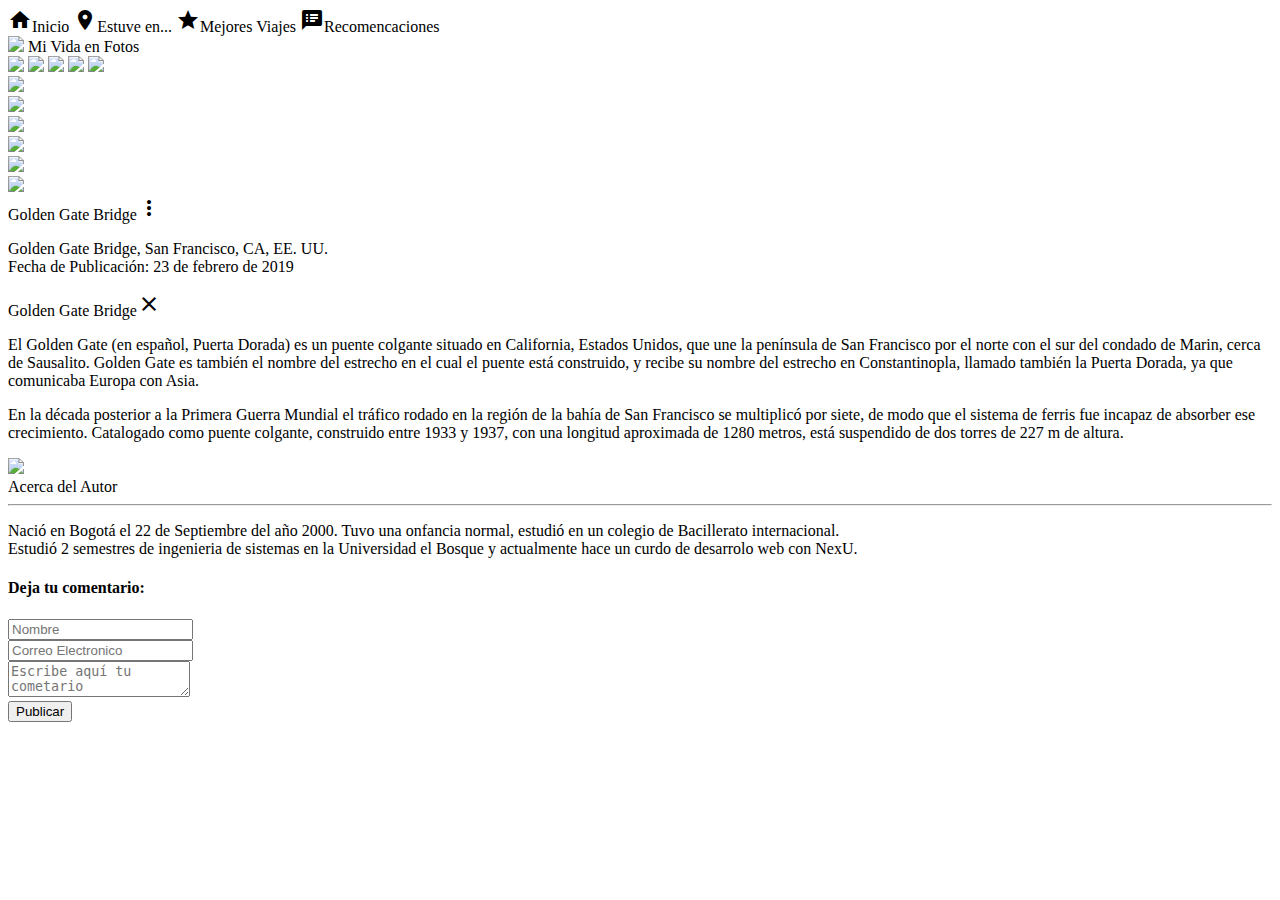
==== Turismo-Materialize/index.html @ 440664f8 "Descompresión de carpetas y archivos" ====
<!DOCTYPE html>
  <html>
    <head>
      <!--Import Google Icon Font-->
      <link href="https://fonts.googleapis.com/icon?family=Material+Icons" rel="stylesheet">
      <!--Import materialize.css-->
      <link type="text/css" rel="stylesheet" href="css/materialize.min.css"  media="screen,projection"/>
      <link rel="stylesheet" type="text/css" href="css/estilos.css" media="screen,projection">
      <!--Let browser know website is optimized for mobile-->
      <meta name="viewport" content="width=device-width, initial-scale=1.0"/>
      <title>Blog de Turismo</title>
    </head>

    <body>
      <div class="row">
        <header class="teal lighten-2 encabezado">
          <div class="row">
            <div class="col s12 m12 l12 right-align menu-navbar">
              <a class="waves-effect waves-light btn btn-menu"><i class="material-icons icono-btn">home</i><span class="hide-on-small-only">Inicio</span></a>
              <a class="waves-effect waves-light btn btn-menu"><i class="material-icons icono-btn">location_on</i><span class="hide-on-small-only">Estuve en...</span></a>
              <a class="waves-effect waves-light btn btn-menu"><i class="material-icons icono-btn">star</i><span class="hide-on-small-only">Mejores Viajes</span></a>
              <a class="waves-effect waves-light btn btn-menu"><i class="material-icons icono-btn">speaker_notes</i><span class="hide-on-small-only">Recomencaciones</span></a>
            </div>
            <div class="col l5 m12 s12 valign-wrapper white-text img-slogan">
              <img src="img/logo.png" class="white-text img-responsive logo">
              <span class="right-align titulo-slogan">Mi Vida en Fotos</span>
            </div>
        </div>    
        </header>
      <div class="row cuerpo">
        <div class="col s1 hide-on-med-and-down social-menu">
              <a href="#!" class="collection-item"><img src="img/facebook.svg" class="img-responsive"></a>
              <a href="#!" class="collection-item"><img src="img/instagram.svg" class="img-responsive"></a>
              <a href="#!" class="collection-item"><img src="img/twitter.svg" class="img-responsive"></a>
              <a href="#!" class="collection-item"><img src="img/youtube.svg" class="img-responsive"></a>
              <a href="#!" class="collection-item"><img src="img/pinterest.svg" class="img-responsive"></a>
        </div>
        <div class="col s11 m11 s12">
          <div class="row">
            <div class="col s4 m4 s12">
              <div class="row">
                <img src="img/paisaje1.jpg" class="img-responsive z-depth-5 col-imagenes1">
              </div>
              <div class="row">
                <img src="img/paisaje2.jpg" class="img-responsive  z-depth-5 col-imagenes1">
              </div>
            </div>
            <div class="col s4 m4 s12">
              <img src="img/paisaje3.jpg" class="img-responsive  z-depth-5 col-imagenes2">
            </div>
            <div class="col s4 m4 s12">
              <div class="row">
                <img src="img/paisaje4.png" class="img-responsive z-depth-5 col-imagenes1">
              </div>
              <div class="row">
                <img src="img/paisaje5.jpg" class="img-responsive z-depth-5 col-imagenes1">
              </div>
            </div>
          </div>
         </div>
         <div class="row">
            <div class="col l8 m8 s12">
              <div class="card">
                <div class="card-image waves-effect waves-block waves-light">
                  <img class="activator" src="img/golden-gate.jpg">
                </div>
                <div class="card-content">
                  <span class="card-title activator grey-text text-darken-4">Golden Gate Bridge<i class="material-icons right">more_vert</i></span>
                  <p>
                    <div class="chip">
                      Golden Gate Bridge, San Francisco, CA, EE. UU.
                    </div>
                    <div class="chip">
                      Fecha de Publicación: 23 de febrero de 2019
                    </div>
                  </p>
                </div>
                <div class="card-reveal">
                  <span class="card-title grey-text text-darken-4">Golden Gate Bridge<i class="material-icons right">close</i></span>
                  <p class="flow-text">
                    El Golden Gate (en español, Puerta Dorada) es un puente colgante situado en California, Estados Unidos, que une la península de San Francisco por el norte con el sur del condado de Marin, cerca de Sausalito. Golden Gate es también el nombre del estrecho en el cual el puente está construido, y recibe su nombre del estrecho en Constantinopla, llamado también la Puerta Dorada, ya que comunicaba Europa con Asia.</p>
                  <p class="flow-text">
                    En la década posterior a la Primera Guerra Mundial el tráfico rodado en la región de la bahía de San Francisco se multiplicó por siete, de modo que el sistema de ferris fue incapaz de absorber ese crecimiento. Catalogado como puente colgante, construido entre 1933 y 1937, con una longitud aproximada de 1280 metros, está suspendido de dos torres de 227 m de altura. 
                  </p>
                </div>
              </div>
            </div>
            <div class="col l4 m4 s12">
              <div class="card">
                <div class="card-content">
                  <div class="card-image user-imagen">
                    <img src="img/user.jpg" class="img-responsive">
                  </div>
                  <span class="card-title center-align">Acerca del Autor</span>
                  <hr>
                  <p class="center-align">
                    Nació en Bogotá el 22 de Septiembre del año 2000. Tuvo una onfancia normal, estudió en un colegio de Bacillerato internacional.
                    <br>
                    Estudió 2 semestres de ingenieria de sistemas en la Universidad el Bosque y actualmente hace un curdo de desarrolo web con NexU.
                  </p>
                </div>
              </div>
            </div>
          </div>
          <div class="row">
            <div class="col s8 m8 s12">
              <form class="col s12 teal lighten-2 white-text">
                <h4>Deja tu comentario:</h4>
                <div class="input-field col s6">
                  <input type="text" name="nombre" placeholder="Nombre" class="area-texto">
                </div>
                <div class="input-field col s6">
                  <input type="email" name="email" placeholder="Correo Electronico" class="area-texto">
                </div>
                <textarea class="area-comentarios white-text" placeholder="Escribe aquí tu cometario"></textarea>
                <div class="col s12 right-align formulario1">
                  <input type="submit" name="enviar" class="btn" value="Publicar">
                </div>
              </form>
            </div>
          </div>  
      </div>


      <!--JavaScript at end of body for optimized loading-->
      <script type="text/javascript" src="js/materialize.min.js"></script>
    </body>
  </html>
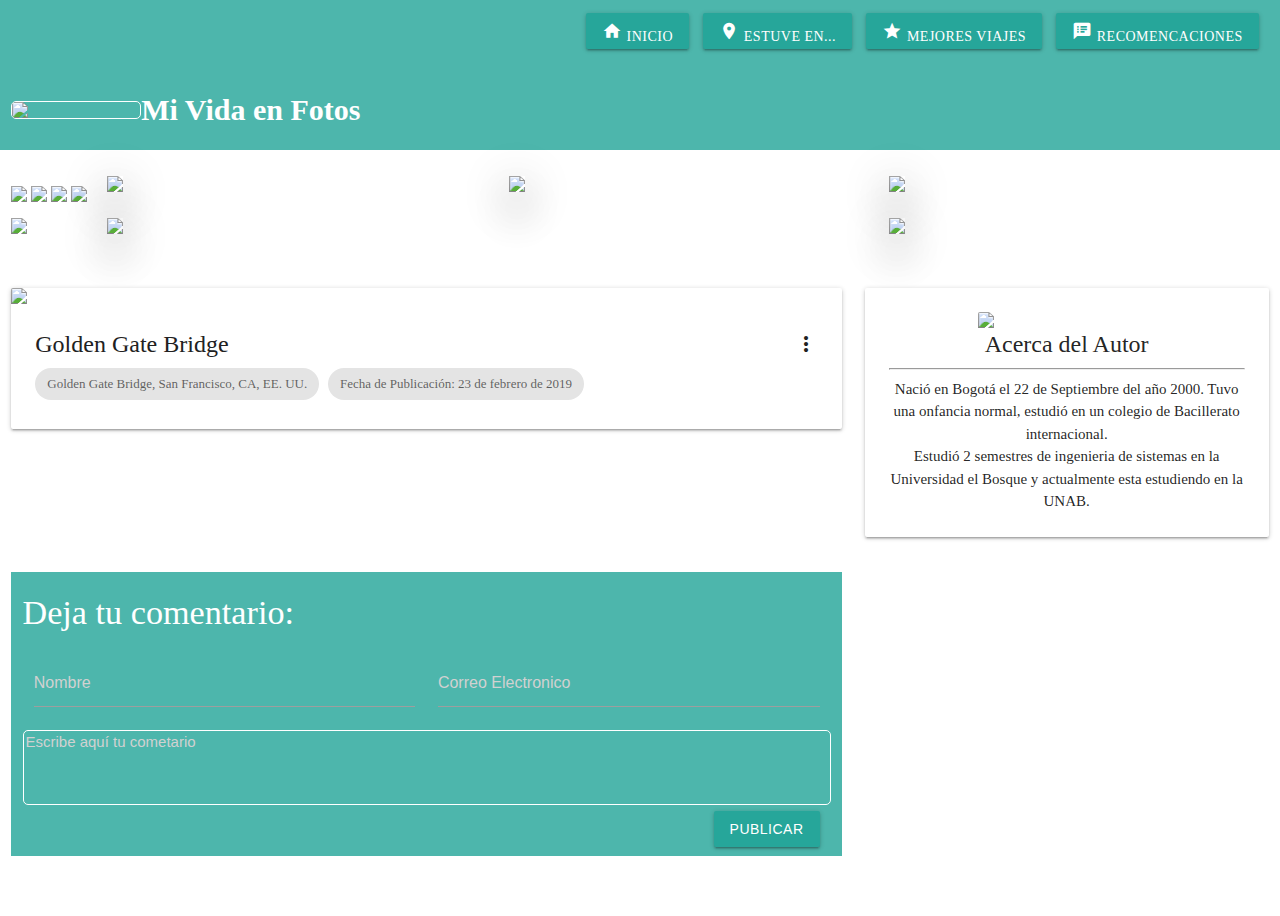
==== commit b8849899: "Adición y modificación de archivos que facilitan la vista de la pagina" ====
--- a/Turismo-Materialize/index.html
+++ b/Turismo-Materialize/index.html
@@ -22,7 +22,7 @@
               <a class="waves-effect waves-light btn btn-menu"><i class="material-icons icono-btn">speaker_notes</i><span class="hide-on-small-only">Recomencaciones</span></a>
             </div>
             <div class="col l5 m12 s12 valign-wrapper white-text img-slogan">
-              <img src="img/logo.png" class="white-text img-responsive logo">
+              <img src="img/logo.jpg" class="white-text img-responsive logo">
               <span class="right-align titulo-slogan">Mi Vida en Fotos</span>
             </div>
         </div>    
@@ -50,7 +50,7 @@
             </div>
             <div class="col s4 m4 s12">
               <div class="row">
-                <img src="img/paisaje4.png" class="img-responsive z-depth-5 col-imagenes1">
+                <img src="img/paisaje4.jpg" class="img-responsive z-depth-5 col-imagenes1">
               </div>
               <div class="row">
                 <img src="img/paisaje5.jpg" class="img-responsive z-depth-5 col-imagenes1">
@@ -96,7 +96,7 @@
                   <p class="center-align">
                     Nació en Bogotá el 22 de Septiembre del año 2000. Tuvo una onfancia normal, estudió en un colegio de Bacillerato internacional.
                     <br>
-                    Estudió 2 semestres de ingenieria de sistemas en la Universidad el Bosque y actualmente hace un curdo de desarrolo web con NexU.
+                    Estudió 2 semestres de ingenieria de sistemas en la Universidad el Bosque y actualmente esta estudiendo en la UNAB.
                   </p>
                 </div>
               </div>
--- a/Turismo-Materialize/css/estilos.css
+++ b/Turismo-Materialize/css/estilos.css
@@ -0,0 +1,101 @@
+*
+{
+	font-family: tahoma;
+}
+body
+{
+	background: url(../img/fondo.jpg) no-repeat center center fixed;
+	background-size: cover;
+	
+}
+.encabezado
+{
+	height: 10rem;
+}
+.cuerpo
+{
+	margin-top: 2%;
+}
+.btn-menu
+{
+	margin-right: 10px;
+}
+.menu-navbar
+{
+	margin-top: 1%;
+}
+.logo
+{
+	width: 130px;
+	border: 1px solid white;
+	border-radius: 5px;
+}
+.img-slogan
+{
+	margin-top: 3%;
+}
+.titulo-slogan
+{
+	font-weight: bold;
+	font-size: 30px;
+}
+.icono-btn
+{
+	margin-right: 5px;
+	margin-bottom: 5px;
+}
+.social-menu a img
+{
+	width: 3rem;
+	margin-top: 10px;
+}
+.col-imagenes1
+{
+	width: 100%;
+}
+.col-imagenes2
+{
+	width: 100%
+}
+.user-imagen
+{
+	display: block;
+	margin: auto;
+	width: 50%;
+}
+.campo-comentarios
+{
+	height: 500px;
+}
+.area-comentarios
+{
+	border-radius: 5px 5px 5px 5px;
+  	resize: none;
+  	border: 1px solid #ffffff;
+  	height: 5rem;
+  	color: #fff;
+}
+.area-texto
+{
+	resize: none;
+	color: #fff;	
+}
+.formulario1
+{
+	height: 45px;
+}
+@media(max-width: 600px)
+{
+	.menu-navbar
+	{
+		text-align: center;
+	}
+	.titulo-slogan
+	{
+		font-size: 20px;
+	}
+	.cuerpo
+	{
+		margin-top: 50px;
+	}
+}
